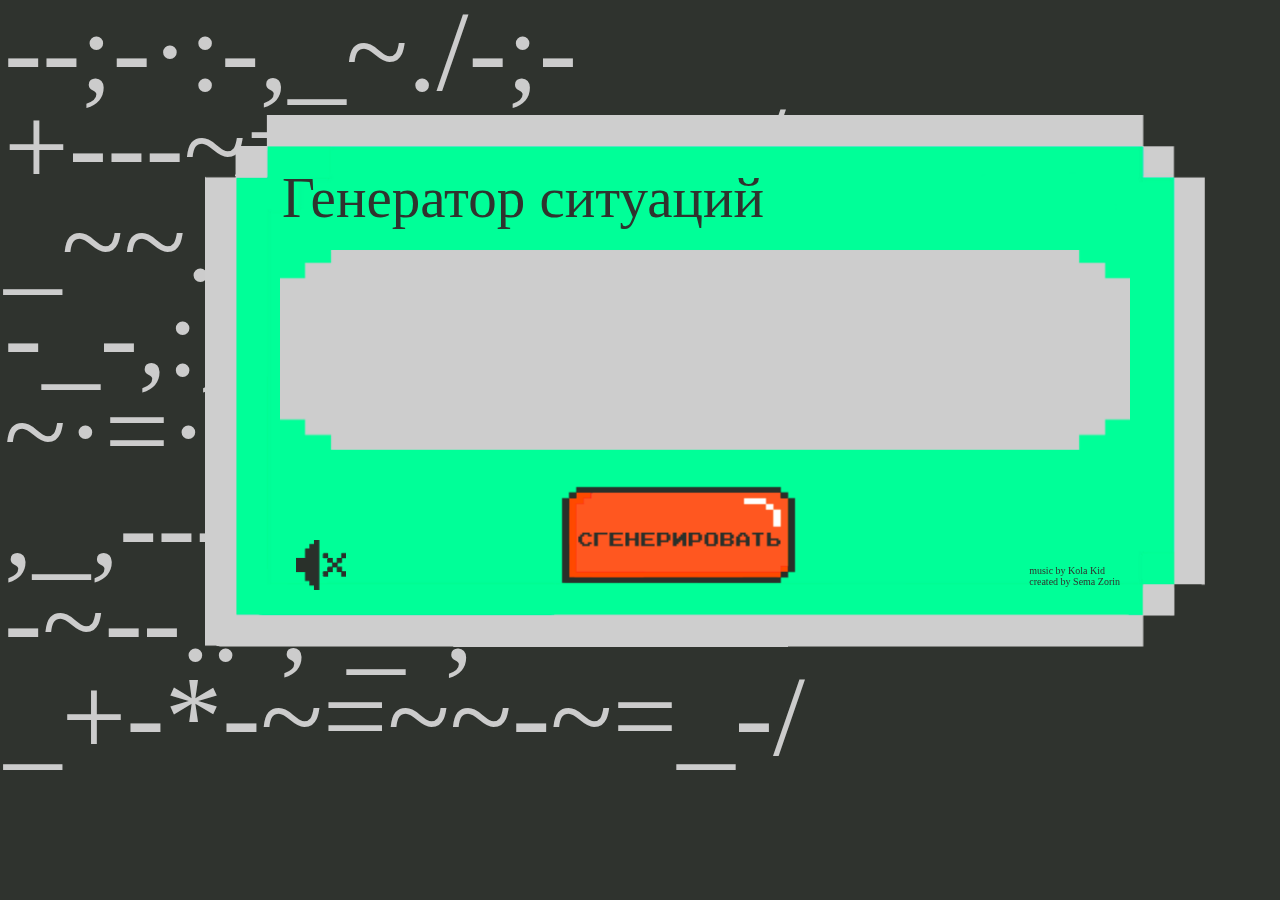
==== index.html @ 28033f2b "second commit" ====
<!DOCTYPE html>
<html lang="ru">
  <head>
    <meta charset="UTF-8" />
    <meta name="viewport" content="width=device-width, initial-scale=1.0" />
    <title>Генератор шуток</title>
    <link rel="stylesheet" href="https://code.s3.yandex.net/web-code/fonts/fonts.css" />
    <link rel="stylesheet" href="styles/style.css" />
    <link rel="icon" type="image/png" sizes="32x32" href="/design/favicon/favicon.ico">
<link rel="icon" type="image/png" sizes="16x16" href="/design/favicon/favicon.ico"
  </head>
  <body>
    <div class="background">
      <p class="background__text">
        --;-·:-,_~./-;-<br>
      +---~=_~~-~=_-/<br>
      _~~., -=.-./_-<br>
      -_-,:,*,-_~-_~~<br>
      ~·=·~----.:-_-^<br>
      ,_,---;-·:-,-’-<br>
      -~--.:-,-_-;-*-<br>
       _+-*-~=~~-~=_-/<br>
      </p>
      </div>
      <main class="main">
        <div class="main__window">
          <img class="image" src="/design/Слои/main window.png" alt="главное окно">
        </div>
        <header class="main__title">
            <p class="main__title-item">Генератор ситуаций</p>
        </header>
        <section class="joke-area">
         <p id="jokesWindow" class="joke-area__text"></p>
        </section>
        <section class="generate">
            <button class="joke-button"></button>
        </section>
        <footer class="footer">
          <section class="player">
            <button  class="sound-marker" >
              <audio  id="audio" src="/design/KOLA KID - Pizza Power.mp3"  loop ></audio>
              <img id="sound-marker" class="sound-marker__image" src="/design/Слои/sound off.png" alt="включить/выключить звук">
            </button>
            <p  class="footer-title"> music by Kola Kid <br> created by Sema Zorin</p>
            
          </section>
        </footer>


      </main>
 
<script src="/js/script.js">
</script>
  </body>
</html>
---- styles/style.css ----
/*body, background*/
p{
  cursor: default;
}
button{
  background-color: transparent;
  border-color: transparent;

}
body{
  overflow: hidden;
  background-color: #2f332e;
  font-family: "Joystix";
  color: #2f332e;
  box-sizing: border-box;
  margin: 0;
}
.background__text{
  position: absolute;
  z-index: -1;
  margin: 2px;
  padding: 2px;
  color: #cccccc;
  font-size: 115px;
  letter-spacing: 0px;
  line-height: 95px;
}

/*Основное поле, название*/

.image{
  position: fixed;
  z-index: 2;
  width: 1000px;
  top: 115px;
  left: 205px;
}

.main__title {
  z-index: 2;
  display: block;
  position: relative;
  width: 100% ;
  transform: translate(282px, 165px);
  -webkit-transform: translate(282px, 165px);
  -moz-transform: translate(282px, 165px);
  -ms-transform: translate(282px, 165px);
  -o-transform: translate(282px, 165px);
}
.main__title-item {
  font-size: 57px;
  margin: 0 auto;
}

/* Поле вывода шутки, кнопка генерации*/

.joke-area  {
  width: 850px;
  height: 200px; 
  position: relative;
  margin: -15px 80px;
  z-index: 2;
  display: flex;
  top: 200px;
  left: 200px;
  background-image: url(/design/Слои/Big\ joke\ field.png);
  background-repeat: no-repeat;
  background-size: cover;

}
.joke-area__text {
  text-align: justify;
margin: 55px 60px;
  font-size: 23px;
}

.generate {
  width: 255px;
  height: 140px;
  
  position: relative;
  z-index: 4;
  margin-top: 250px;
  margin-left: 560px;
}
.generate-button{
  margin-top: -3px;
  margin-left: -8px;
}
.joke-button{
  background-image: url(/design/Слои/button\ on.png);
  background-size: contain;
  background-repeat: no-repeat; 
width: 255px;
height: 100px;
}
.joke-button:hover {
cursor: pointer;
}
.joke-button:active{
  background-image:  url(/design/Слои/button\ off.png);
  background-size: contain;
  background-repeat: no-repeat; 
}

/* Кнопка звука, авторы*/

.footer{
width: 830px;
  position: absolute;
  z-index: 4;
  font-size: 10px;
 margin-top: -90px;
 margin-left: 290px;
}
.footer-title{
  padding-top: 20px;
}

.player{
  display: flex;
  flex-direction: row;
  justify-content: space-between;
}
.sound-marker{
  background-color: transparent;
  border: none;
}
.sound-marker__image{
  width: 50px;
  height: 50px;
  
}
.sound-marker__image:hover{
  cursor: pointer;
}
.sound-marker__image:active{
  padding-top: 5px;
}

.my-button {
  width: 255px;
  height: 140px;

  background-image:  url(/design/Слои/button\ on.png);
  background-size: contain;
  background-repeat: no-repeat; 
}

.my-button:active { 
  background-image:  url(/design/Слои/button\ off.png);
}
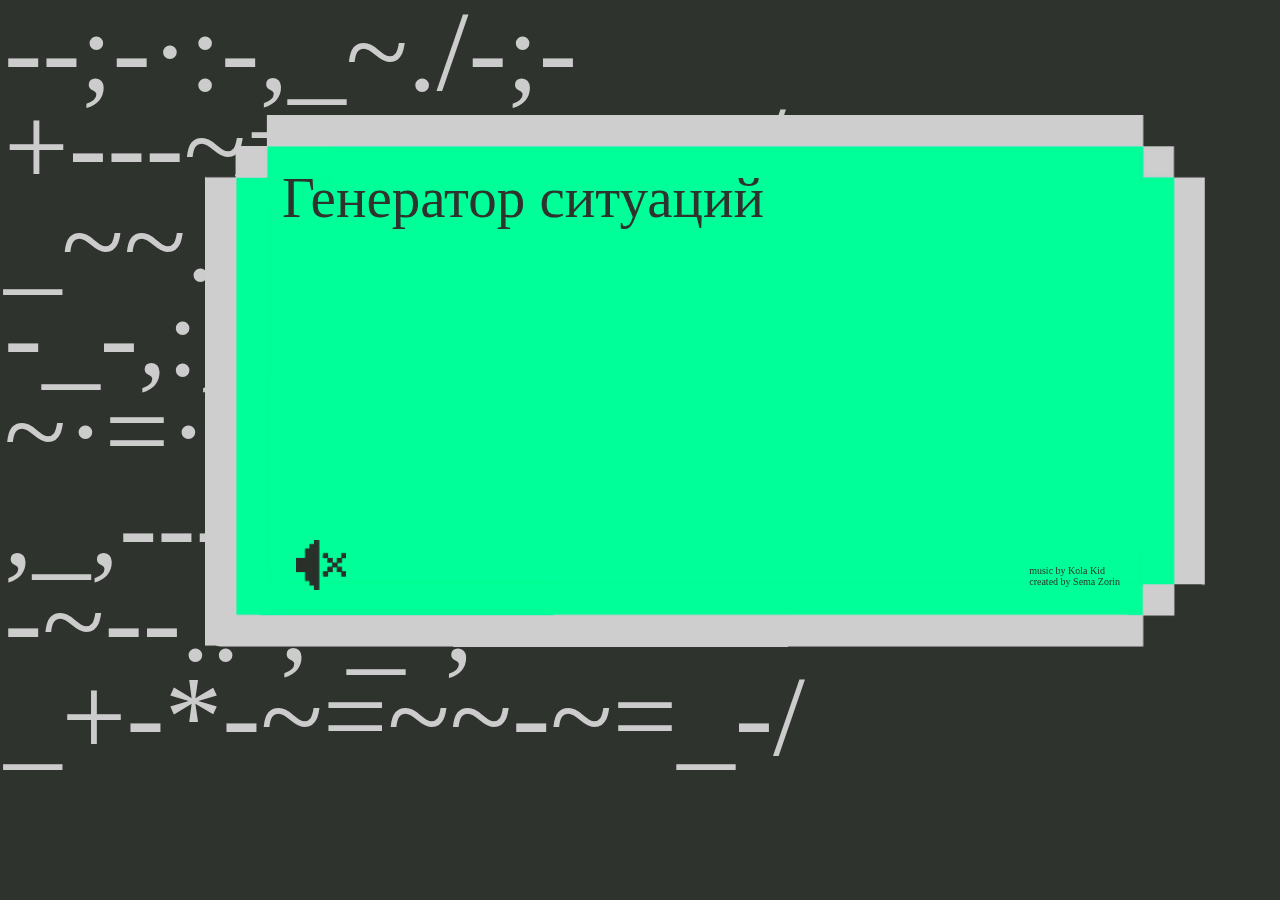
==== commit 3bee6c42: "Update index.html" ====
--- a/index.html
+++ b/index.html
@@ -6,8 +6,8 @@
     <title>Генератор шуток</title>
     <link rel="stylesheet" href="https://code.s3.yandex.net/web-code/fonts/fonts.css" />
     <link rel="stylesheet" href="styles/style.css" />
-    <link rel="icon" type="image/png" sizes="32x32" href="/design/favicon/favicon.ico">
-<link rel="icon" type="image/png" sizes="16x16" href="/design/favicon/favicon.ico"
+    <link rel="icon" type="./image/png" sizes="32x32" href="./design/favicon/favicon.ico">
+<link rel="icon" type="./image/png" sizes="16x16" href="./design/favicon/favicon.ico"
   </head>
   <body>
     <div class="background">
@@ -24,7 +24,7 @@
       </div>
       <main class="main">
         <div class="main__window">
-          <img class="image" src="/design/Слои/main window.png" alt="главное окно">
+          <img class="image" src="./design/Слои/main window.png" alt="главное окно">
         </div>
         <header class="main__title">
             <p class="main__title-item">Генератор ситуаций</p>
@@ -38,8 +38,8 @@
         <footer class="footer">
           <section class="player">
             <button  class="sound-marker" >
-              <audio  id="audio" src="/design/KOLA KID - Pizza Power.mp3"  loop ></audio>
-              <img id="sound-marker" class="sound-marker__image" src="/design/Слои/sound off.png" alt="включить/выключить звук">
+              <audio  id="audio" src="./design/KOLA KID - Pizza Power.mp3"  loop ></audio>
+              <img id="sound-marker" class="sound-marker__image" src="./design/Слои/sound off.png" alt="включить/выключить звук">
             </button>
             <p  class="footer-title"> music by Kola Kid <br> created by Sema Zorin</p>
             
--- a/styles/style.css
+++ b/styles/style.css
@@ -63,7 +63,7 @@
   display: flex;
   top: 200px;
   left: 200px;
-  background-image: url(/design/Слои/Big\ joke\ field.png);
+  background-image: url(./design/Слои/Big\ joke\ field.png);
   background-repeat: no-repeat;
   background-size: cover;
 
@@ -88,7 +88,7 @@
   margin-left: -8px;
 }
 .joke-button{
-  background-image: url(/design/Слои/button\ on.png);
+  background-image: url(./design/Слои/button\ on.png);
   background-size: contain;
   background-repeat: no-repeat; 
 width: 255px;
@@ -98,7 +98,7 @@
 cursor: pointer;
 }
 .joke-button:active{
-  background-image:  url(/design/Слои/button\ off.png);
+  background-image:  url(./design/Слои/button\ off.png);
   background-size: contain;
   background-repeat: no-repeat; 
 }
@@ -142,11 +142,11 @@
   width: 255px;
   height: 140px;
 
-  background-image:  url(/design/Слои/button\ on.png);
+  background-image:  url(./design/Слои/button\ on.png);
   background-size: contain;
   background-repeat: no-repeat; 
 }
 
 .my-button:active { 
-  background-image:  url(/design/Слои/button\ off.png);
-}+  background-image:  url(./design/Слои/button\ off.png);
+}
